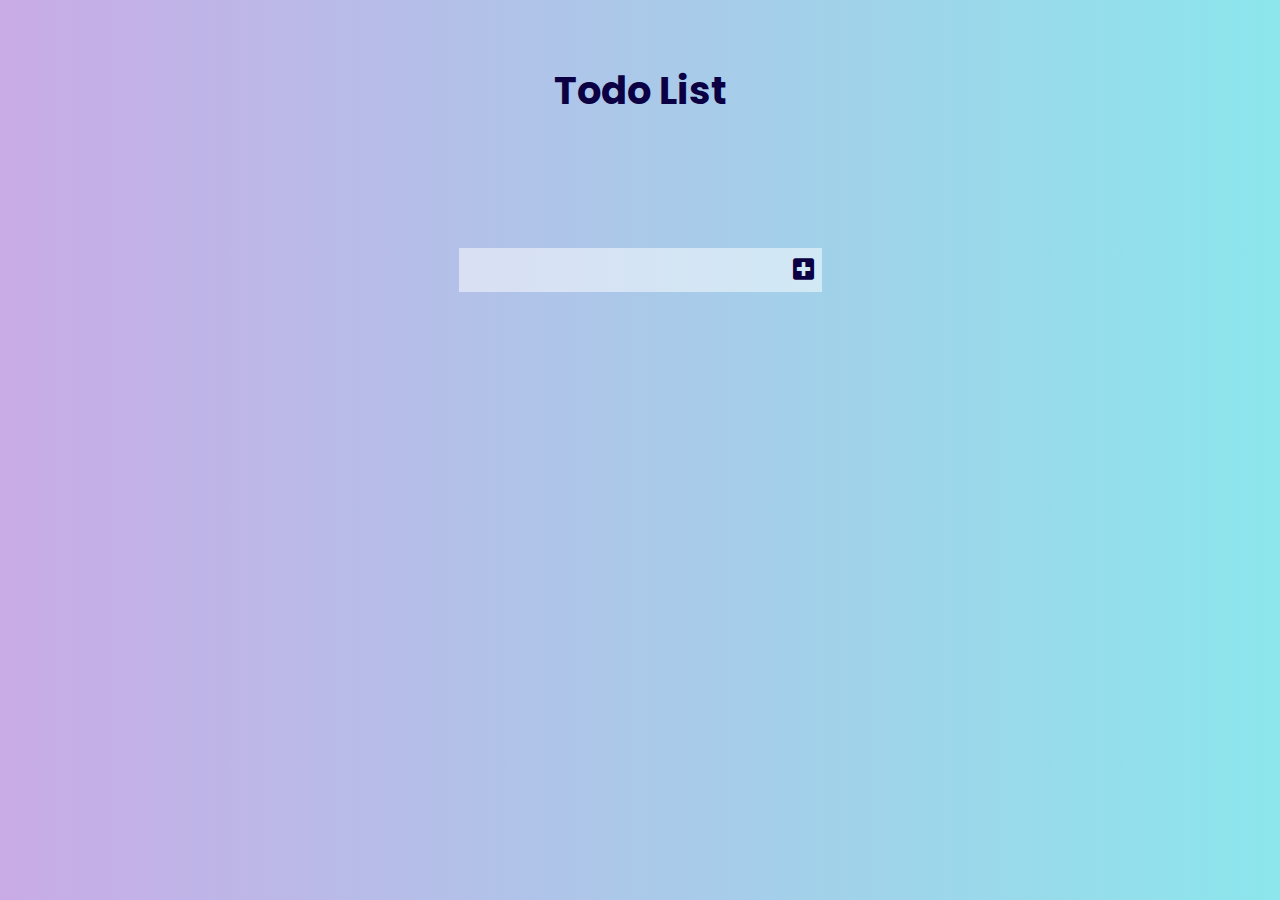
==== todo-course/index.html @ f3e18216 "f" ====
<!DOCTYPE html>
<html lang="en">
<head>
    <meta charset="UTF-8">
    <meta http-equiv="X-UA-Compatible" content="IE=edge">
    <meta name="viewport" content="width=device-width, initial-scale=1.0">
    <link href="https://fonts.googleapis.com/css2?family=Poppins:wght@300&display=swap" rel="stylesheet">
    <link rel="stylesheet" href="https://cdnjs.cloudflare.com/ajax/libs/font-awesome/5.15.4/css/all.min.css" integrity="sha512-1ycn6IcaQQ40/MKBW2W4Rhis/DbILU74C1vSrLJxCq57o941Ym01SwNsOMqvEBFlcgUa6xLiPY/NS5R+E6ztJQ==" crossorigin="anonymous" referrerpolicy="no-referrer" />
    <link rel="stylesheet" href="./style.css">
    <title>Todo List</title>
</head>
<body>
    <header>
        <h1>Todo List</h1>
    </header>
    <form>
        <input type="text" class="todo-input">
        <button class="todo-button" type="submit">
            <i class="fas fa-plus-square"></i>
        </button>
    </form>
    <div class="todo-container">
        <ul class="todo-list"></ul>
    </div>
    <script src="./app.js"></script>
</body>
</html>
---- todo-course/style.css ----
*{
    margin: 0;
    padding: 0;
    box-sizing: border-box;
}

body {
    background: #c0c0aa;  /* fallback for old browsers */
    background: -webkit-linear-gradient(to left, #8ce6ec, #c9abe6);  /* Chrome 10-25, Safari 5.1-6 */
    background: linear-gradient(to left, #8ce6ec, #c9abe6); /* W3C, IE 10+/ Edge, Firefox 16+, Chrome 26+, Opera 12+, Safari 7+ */

    color: #0c0044;

    font-family: 'Poppins', sans-serif;

    min-height: 100vh;
}

header {
    font-size: 1.2rem;
}

header, form{
    min-height: 20vh;
    display: flex;
    justify-content: center;
    align-items: center;
}

form input, form button{
    padding: 0.5rem;
    font-size: 1.5rem;
    border: none;
    background: rgba(255, 255, 255, 0.5);
}

form button {
    color: #0c0044;
    transition: all 0.3s ease;
}

form button:hover {
    background: #0c0044;
    color: #d0e9f5;
}

.todo-container {
    display: flex;
    justify-content: center;
    align-items: center;
}
.todo-list {
    min-width: 30%;
    list-style: none;
}

.todo {
    margin: 0.5rem;
    background: rgba(255, 255, 255, 0.5);
    color: #0c0044;
    font-size: 1.5rem;
    display: flex;
    justify-content: space-between;
    align-items: center;
}

.todo li {
    flex: 1;
}

.trash-btn, .complete-btn {
    background: #c9abe6;
    color: white;
    border: none;
    padding: 1rem;
    cursor: pointer;
    font-size: 1rem;
}

.complete-btn {
    background: #aed39d;
}

.todo-item {
    padding: 0rem 0.5rem;
}
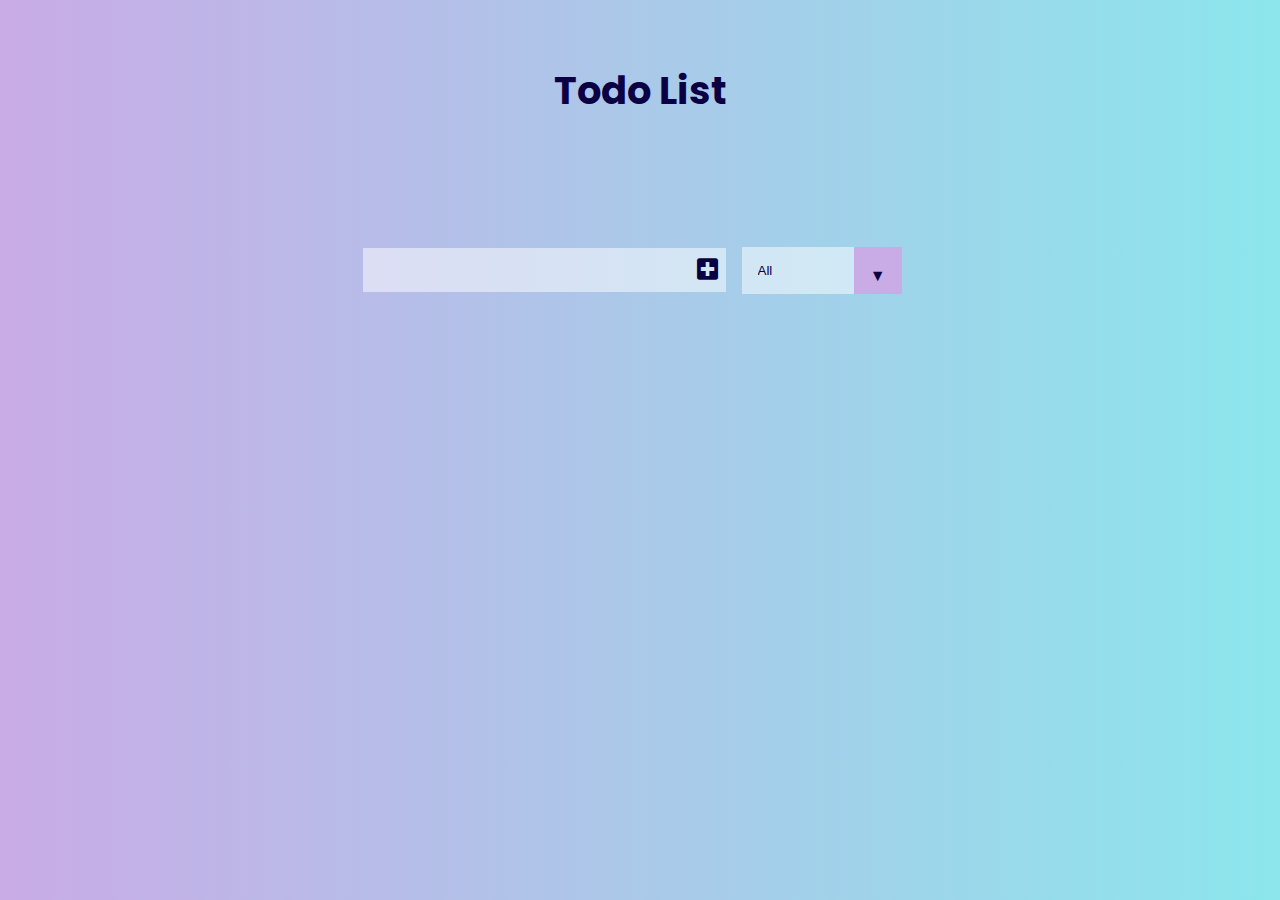
==== commit 38fbc643: "Terminado c:" ====
--- a/todo-course/index.html
+++ b/todo-course/index.html
@@ -18,6 +18,13 @@
         <button class="todo-button" type="submit">
             <i class="fas fa-plus-square"></i>
         </button>
+        <div class="select">
+            <select name="todos" class="filter-todo">
+                <option value="all">All</option>
+                <option value="done">Done</option>
+                <option value="falta">Falta</option>
+            </select>
+        </div>
     </form>
     <div class="todo-container">
         <ul class="todo-list"></ul>
--- a/todo-course/style.css
+++ b/todo-course/style.css
@@ -62,6 +62,7 @@
     display: flex;
     justify-content: space-between;
     align-items: center;
+    transition: all 0.4s ease;
 }
 
 .todo li {
@@ -83,4 +84,55 @@
 
 .todo-item {
     padding: 0rem 0.5rem;
+}
+
+.fa-trash, .fa-check {
+    pointer-events: none;
+}
+
+.completed {
+    text-decoration: line-through;
+    opacity: 0.5;
+}
+
+.fall {
+    transform: translateY(8rem) rotateZ(20deg);
+    opacity: 0;
+}
+
+select {
+    -webkit-appearance: none;
+    -moz-appearance: none;
+    appearance: none;
+    outline: none;
+    border: none;
+}
+
+.select {
+    margin: 1rem;
+    position: relative;
+    overflow: hidden;
+}
+
+select {
+    color: #0c0044;
+    background: rgba(255, 255, 255, 0.5);
+    width: 10rem;
+    cursor: pointer;
+    padding: 1rem;
+}
+
+.select::after {
+    content: "\25BC";
+    position: absolute;
+    background-color: #c9abe6;
+    top: 0;
+    right: 0;
+    padding: 1rem;
+    pointer-events: none;
+}
+
+.select:hover::after {
+    background: #ccedf5;
+    color: #c9abe6;
 }